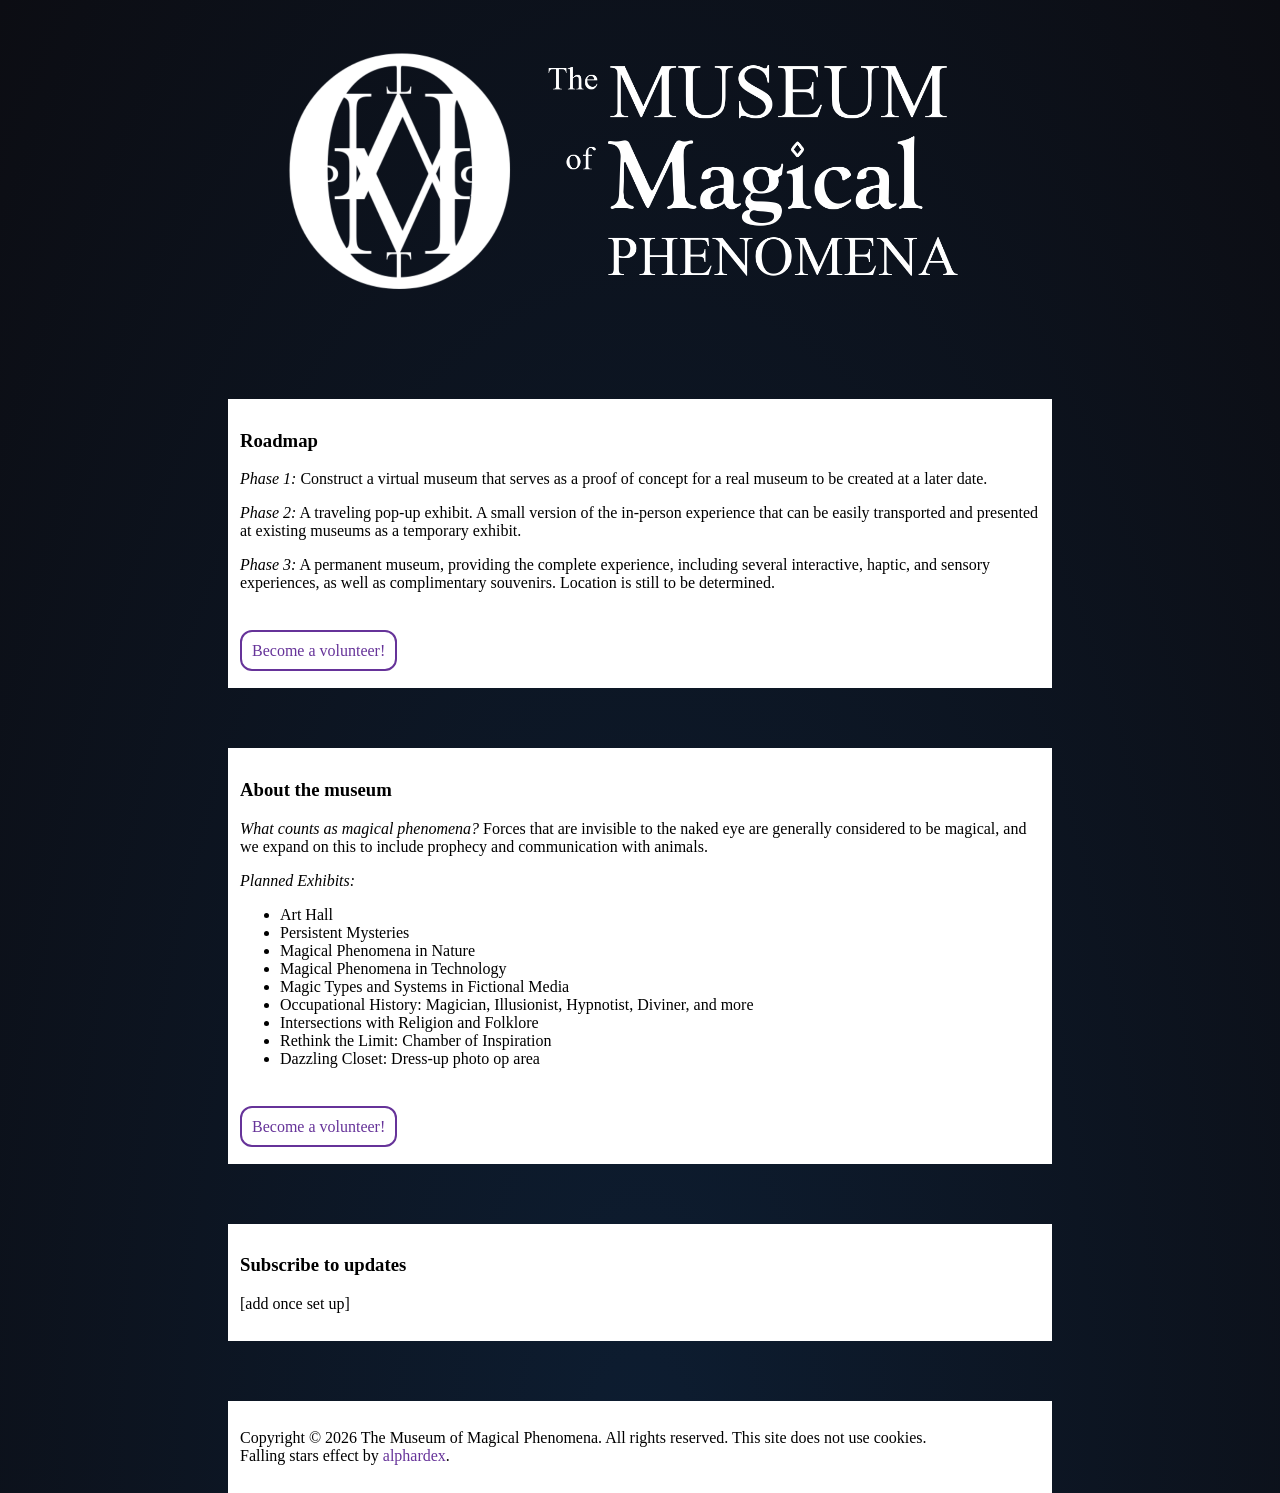
==== momp.html @ 05abb790 "Added MoMP page and updated copyright" ====
<!DOCTYPE html>
<html lang="en">

<head>
    <meta charset="UTF-8" />
    <meta name="viewport" content="width=device-width, initial-scale=1.0" />
    <title>The Museum of Magical Phenomena</title>
    <link rel="apple-touch-icon" sizes="180x180" href="/apple-touch-icon.png">
    <link rel="icon" type="image/png" sizes="32x32" href="/favicon-32x32.png">
    <link rel="icon" type="image/png" sizes="16x16" href="/favicon-16x16.png">
    <link rel="manifest" href="/site.webmanifest">
</head>

<style>
    body {
        margin: 0px;
        padding: 0px;
        background: #000000;
        color: #ffffff;
        justify-content: center;
        align-items: center;
        min-height: 100vh;
        background: radial-gradient(ellipse at bottom, #0d1d31 0%, #0c0d13 100%);
    }

    h1,
    p {
        font-family: serif;
    }

    a {
        text-decoration: none;
        color: rgb(102, 51, 153);
    }

    a:hover {
        text-decoration: underline;
    }

    .button {
        border: 2px solid rgb(102, 51, 153);
        background: #ffffff;
        padding: 10px;
        border-radius: 12px;
    }

    .container {
        background: #ffffff;
        color: #000000;
        padding: 12px;
        margin: 0 auto;
        max-width: 800px;
        display: block;
        z-index: 2;
    }

    .stars {
        position: fixed;
        top: 0;
        left: 0;
        width: 100%;
        height: 120%;
        transform: rotate(-45deg);
        z-index: -1;
    }

    .star {
        --star-color: var(--primary-color);
        --star-tail-length: 6em;
        --star-tail-height: 2px;
        --star-width: calc(var(--star-tail-length) / 6);
        --fall-duration: 9s;
        --tail-fade-duration: var(--fall-duration);
        position: absolute;
        top: var(--top-offset);
        left: 0;
        width: var(--star-tail-length);
        height: var(--star-tail-height);
        color: var(--star-color);
        background: linear-gradient(45deg, currentColor, transparent);
        border-radius: 50%;
        filter: drop-shadow(0 0 6px currentColor);
        transform: translate3d(104em, 0, 0);
        animation: fall var(--fall-duration) var(--fall-delay) linear infinite, tail-fade var(--tail-fade-duration) var(--fall-delay) ease-out infinite;
    }

    @media screen and (max-width: 750px) {
        .star {
            animation: fall var(--fall-duration) var(--fall-delay) linear infinite;
        }
    }

    .star:nth-child(1) {
        --star-tail-length: 6.2em;
        --top-offset: 22.89vh;
        --fall-duration: 6.622s;
        --fall-delay: 3.309s;
    }

    .star:nth-child(2) {
        --star-tail-length: 7.43em;
        --top-offset: 39.65vh;
        --fall-duration: 11.675s;
        --fall-delay: 6.395s;
    }

    .star:nth-child(3) {
        --star-tail-length: 6.31em;
        --top-offset: 66.85vh;
        --fall-duration: 9.477s;
        --fall-delay: 1.15s;
    }

    .star:nth-child(4) {
        --star-tail-length: 5.05em;
        --top-offset: 92.2vh;
        --fall-duration: 9.293s;
        --fall-delay: 9.913s;
    }

    .star:nth-child(5) {
        --star-tail-length: 6.86em;
        --top-offset: 14.04vh;
        --fall-duration: 7.157s;
        --fall-delay: 8.553s;
    }

    .star:nth-child(6) {
        --star-tail-length: 5.85em;
        --top-offset: 58.89vh;
        --fall-duration: 7.524s;
        --fall-delay: 9.259s;
    }

    .star:nth-child(7) {
        --star-tail-length: 5.61em;
        --top-offset: 67.8vh;
        --fall-duration: 10.276s;
        --fall-delay: 3.216s;
    }

    .star:nth-child(8) {
        --star-tail-length: 7.06em;
        --top-offset: 72.07vh;
        --fall-duration: 11.544s;
        --fall-delay: 6.61s;
    }

    .star:nth-child(9) {
        --star-tail-length: 5.78em;
        --top-offset: 44.07vh;
        --fall-duration: 9.667s;
        --fall-delay: 4.227s;
    }

    .star:nth-child(10) {
        --star-tail-length: 5.45em;
        --top-offset: 58.67vh;
        --fall-duration: 8.423s;
        --fall-delay: 5.115s;
    }

    .star::before,
    .star::after {
        position: absolute;
        content: "";
        top: 0;
        left: calc(var(--star-width) / -2);
        width: var(--star-width);
        height: 100%;
        background: linear-gradient(45deg, transparent, currentColor, transparent);
        border-radius: inherit;
        animation: blink 2s linear infinite;
    }

    .star::before {
        transform: rotate(45deg);
    }

    .star::after {
        transform: rotate(-45deg);
    }

    @keyframes fall {
        to {
            transform: translate3d(-30em, 0, 0);
        }
    }

    @keyframes tail-fade {

        0%,
        50% {
            width: var(--star-tail-length);
            opacity: 1;
        }

        70%,
        80% {
            width: 0;
            opacity: 0.4;
        }

        100% {
            width: 0;
            opacity: 0;
        }
    }

    @keyframes blink {
        50% {
            opacity: 0.6;
        }
    }
</style>

<body>

    <div class="stars">
        <div class="star"></div>
        <div class="star"></div>
        <div class="star"></div>
        <div class="star"></div>
        <div class="star"></div>
        <div class="star"></div>
        <div class="star"></div>
        <div class="star"></div>
        <div class="star"></div>
        <div class="star"></div>
    </div>

    <main>
        <div style="text-align: center;">
            <img src="MoMP.png" alt="The Museum of Magical Phenomena"
                style="filter:invert(1); max-width: 800px; width:100%;" />
        </div>

        <div class="container" style="margin-top:60px;">
            <h3>Roadmap</h3>
            <p><em>Phase 1:</em> Construct a virtual museum that serves as a proof of concept for a real museum to be
                created at a later date.</p>
            <p><em>Phase 2:</em> A traveling pop-up exhibit. A small version of the in-person experience that can be
                easily transported and presented at existing museums as a temporary exhibit.</p>
            <p><em>Phase 3:</em> A permanent museum, providing the complete experience, including several interactive,
                haptic, and sensory experiences, as well as complimentary souvenirs. Location is still to be determined.
            </p>
            <br>
            <p><a class="button" href="https://forms.gle/4E79fNvAYKkPkiB88" target="_blank">Become a volunteer!</a></p>
        </div>


        <div class="container" style="margin-top:60px;">
            <h3>About the museum</h3>
            <p><em>What counts as magical phenomena?</em> Forces that are invisible to the naked eye are generally
                considered to be magical, and we expand on this to include prophecy and communication with animals.</p>
            <p><em>Planned Exhibits: </em>
            <ul>
                <li>Art Hall</li>
                <li>Persistent Mysteries</li>
                <li>Magical Phenomena in Nature</li>
                <li>Magical Phenomena in Technology</li>
                <li>Magic Types and Systems in Fictional Media</li>
                <li>Occupational History: Magician, Illusionist, Hypnotist, Diviner, and more</li>
                <li>Intersections with Religion and Folklore</li>
                <li>Rethink the Limit: Chamber of Inspiration</li>
                <li>Dazzling Closet: Dress-up photo op area</li>
            </ul>
            </p>
            <br>
            <p><a class="button" href="https://forms.gle/4E79fNvAYKkPkiB88" target="_blank">Become a volunteer!</a></p>
        </div>

        <div class="container" style="margin-top:60px;">
            <h3>Subscribe to updates</h3>
            <p>[add once set up]</p>
        </div>

        <div class="container" style="margin-top:60px;">
            <p>Copyright © 2026 The Museum of Magical Phenomena. All rights reserved.
                This site does not use cookies.<br>
                Falling stars effect by <a href="https://codepen.io/alphardex" target="_blank">alphardex</a>.</p>
        </div>


    </main>

</body>

</html>
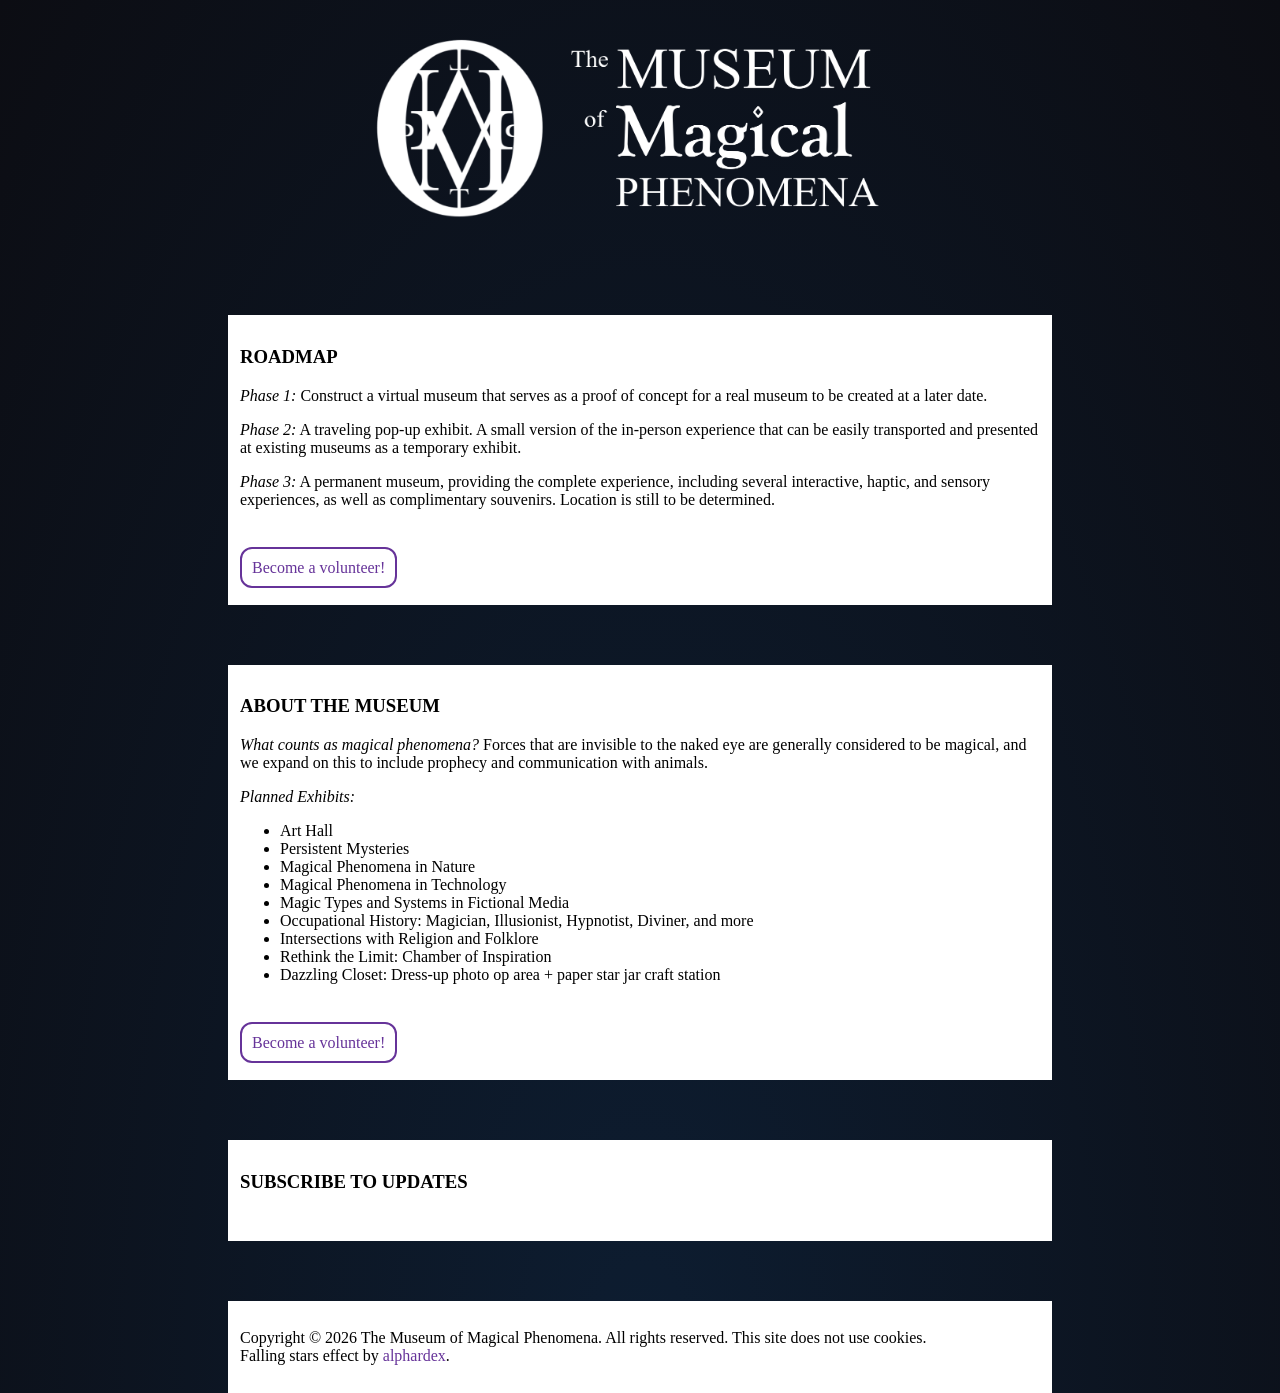
==== commit ee20bd7b: "Animate logo" ====
--- a/momp.html
+++ b/momp.html
@@ -9,6 +9,10 @@
     <link rel="icon" type="image/png" sizes="32x32" href="/favicon-32x32.png">
     <link rel="icon" type="image/png" sizes="16x16" href="/favicon-16x16.png">
     <link rel="manifest" href="/site.webmanifest">
+      <link
+    rel="stylesheet"
+    href="https://cdnjs.cloudflare.com/ajax/libs/animate.css/4.1.1/animate.min.css"
+  />
 </head>
 
 <style>
@@ -26,6 +30,10 @@
     h1,
     p {
         font-family: serif;
+    }
+
+    h3 {
+        text-transform: uppercase;
     }
 
     a {
@@ -230,9 +238,9 @@
     </div>
 
     <main>
-        <div style="text-align: center;">
+        <div class="animate__animated animate__fadeInDown" style="text-align: center;">
             <img src="MoMP.png" alt="The Museum of Magical Phenomena"
-                style="filter:invert(1); max-width: 800px; width:100%;" />
+                style="filter:invert(1); max-width: 600px; width:100%;" />
         </div>
 
         <div class="container" style="margin-top:60px;">
@@ -263,7 +271,7 @@
                 <li>Occupational History: Magician, Illusionist, Hypnotist, Diviner, and more</li>
                 <li>Intersections with Religion and Folklore</li>
                 <li>Rethink the Limit: Chamber of Inspiration</li>
-                <li>Dazzling Closet: Dress-up photo op area</li>
+                <li>Dazzling Closet: Dress-up photo op area + paper star jar craft station</li>
             </ul>
             </p>
             <br>
@@ -272,7 +280,8 @@
 
         <div class="container" style="margin-top:60px;">
             <h3>Subscribe to updates</h3>
-            <p>[add once set up]</p>
+            <iframe data-w-type="embedded" frameborder="0" scrolling="no" marginheight="0" marginwidth="0" src="https://13q83.mjt.lu/wgt/13q83/0n61/form?c=19cf8636" width="100%" style="height: 0;"></iframe>
+            <script type="text/javascript" src="https://app.mailjet.com/pas-nc-embedded-v2.js"></script>
         </div>
 
         <div class="container" style="margin-top:60px;">
